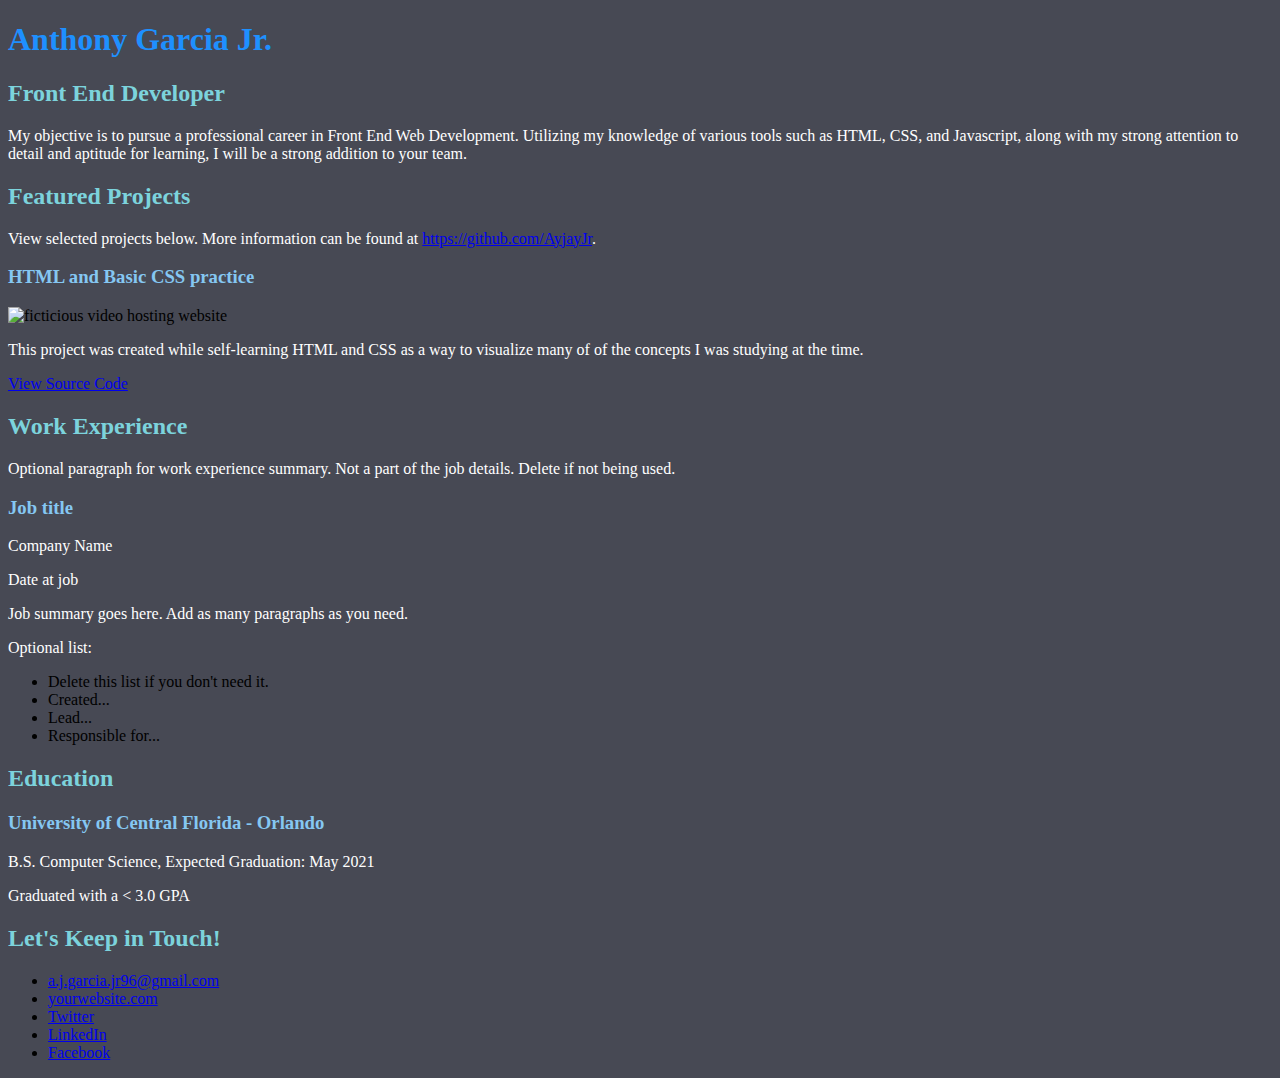
==== css/index.html @ 49ad1467 "added a simple color palette" ====
<!DOCTYPE html>
<html lang="en">
  <head>
    <meta charset="UTF-8">
    <meta name="viewport" content="width=device-width, initial-scale=1.0">
    <title>Anthony Garcia Portfolio</title>
    <link rel="stylesheet" href="./styles.css">
  </head>
  <body>
    <main>
      <!-- ***********************  ABOUT / PROFILE  *********************** -->
      <header>
        <h1>Anthony Garcia Jr.</h1>
        <h2>Front End Developer</h2>

        <p>My objective is to pursue a professional career in Front End Web Development.
          Utilizing my knowledge of various tools such as HTML, CSS, and Javascript,
          along with my strong attention to detail and aptitude for learning, I will be a strong
          addition to your team.</p>
      </header>

      <!-- ********************  PROJECTS / PORTFOLIO  ********************* -->
      <section>
        <h2>Featured Projects</h2>
        <p>View selected projects below. More information can be found at <a href="https://github.com/AyjayJr">https://github.com/AyjayJr</a>.</p>

        <!-- Copy the whole <section> block to add more projects. -->
        <section>
          <h3>HTML and Basic CSS practice</h3>
          <img src="../images/first_page.png" alt="ficticious video hosting website" title="first web page">
          <p>This project was created while self-learning HTML and CSS as a way to visualize many of
            of the concepts I was studying at the time.</p>
          <a href="https://github.com/AyjayJr/HTML-basics" target="_blank">View Source Code</a>
        </section>
        <!-- End of Project block. -->
      </section>

      <!-- ***********************  WORK EXPERIENCE  *********************** -->
      <section>
        <h2>Work Experience</h2>
        <p>Optional paragraph for work experience summary. Not a part of the job details. Delete if not being used.</p>

        <!-- Copy this whole <section> block to add more jobs. -->
        <section>
          <h3>Job title</h3>
          <p>Company Name</p>
          <p>Date at job</p>
          <p>Job summary goes here. Add as many paragraphs as you need.</p>
          <p>Optional list:</p>
          <ul>
            <li>Delete this list if you don't need it.</li>
            <li>Created...</li>
            <li>Lead...</li>
            <li>Responsible for...</li>
          </ul>
        </section>
        <!-- End of Job block. -->
      </section>

      <!-- ******************  EDUCATION & CERTIFICATIONS ****************** -->
      <section>
        <h2>Education</h2>

        <!-- Copy this whole <section> block to add more schools. -->
        <section>
          <h3>University of Central Florida - Orlando</h3>
          <p>B.S. Computer Science, Expected Graduation: May 2021</p>
          <p>Graduated with a < 3.0 GPA</p>
        </section>
        <!-- End of School block. -->
      </section>

      <!-- *****************  CONTACT INFO / SOCIAL MEDIA  ***************** -->
      <footer>
        <h2>Let's Keep in Touch!</h2>

        <!-- Social media and contact links. Add or remove any networks. -->
        <ul>
          <li><a href="mailto:a.j.garcia.jr96@gmail.com">a.j.garcia.jr96@gmail.com</a></li>
          <li><a href="http://yourwebsite.com" target="_blank">yourwebsite.com</a></li>
          <li><a href="#" target="_blank">Twitter</a></li>
          <li><a href="#" target="_blank">LinkedIn</a></li>
          <li><a href="#" target="_blank">Facebook</a></li>
        </ul>
      </footer>
    </main>
  </body>
</html>
---- css/styles.css ----
img {
  width: 300px;
}

body {
  background-color: #474954;
}

h1 {
  color: dodgerblue;
}

h2 {
  color: #7cd3dc;
}

h3 {
  color:#85c7f2;
}

p {
  color: white;
}
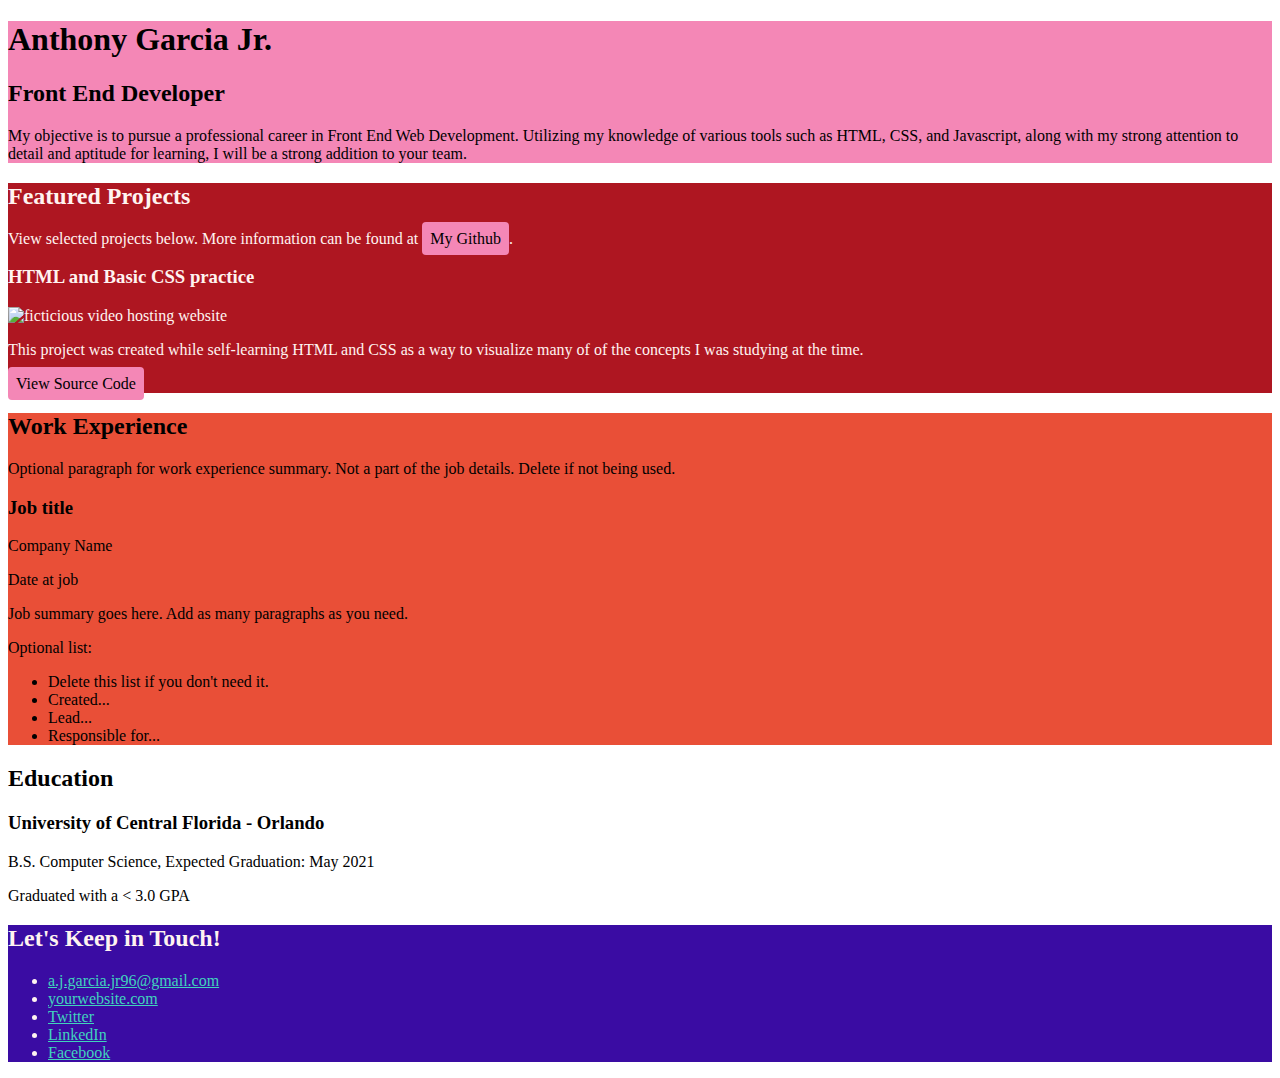
==== commit 4e01b38a: "background colors, links colors, and hover animations" ====
--- a/css/index.html
+++ b/css/index.html
@@ -20,9 +20,9 @@
       </header>
 
       <!-- ********************  PROJECTS / PORTFOLIO  ********************* -->
-      <section>
+      <section class="projects">
         <h2>Featured Projects</h2>
-        <p>View selected projects below. More information can be found at <a href="https://github.com/AyjayJr">https://github.com/AyjayJr</a>.</p>
+        <p>View selected projects below. More information can be found at <a class="btn" href="https://github.com/AyjayJr">My Github</a>.</p>
 
         <!-- Copy the whole <section> block to add more projects. -->
         <section>
@@ -30,13 +30,13 @@
           <img src="../images/first_page.png" alt="ficticious video hosting website" title="first web page">
           <p>This project was created while self-learning HTML and CSS as a way to visualize many of
             of the concepts I was studying at the time.</p>
-          <a href="https://github.com/AyjayJr/HTML-basics" target="_blank">View Source Code</a>
+          <a class="btn" href="https://github.com/AyjayJr/HTML-basics" target="_blank">View Source Code</a>
         </section>
         <!-- End of Project block. -->
       </section>
 
       <!-- ***********************  WORK EXPERIENCE  *********************** -->
-      <section>
+      <section class="work-experience">
         <h2>Work Experience</h2>
         <p>Optional paragraph for work experience summary. Not a part of the job details. Delete if not being used.</p>
 
@@ -58,7 +58,7 @@
       </section>
 
       <!-- ******************  EDUCATION & CERTIFICATIONS ****************** -->
-      <section>
+      <section class="education">
         <h2>Education</h2>
 
         <!-- Copy this whole <section> block to add more schools. -->
@@ -71,7 +71,7 @@
       </section>
 
       <!-- *****************  CONTACT INFO / SOCIAL MEDIA  ***************** -->
-      <footer>
+      <footer class="contact-info">
         <h2>Let's Keep in Touch!</h2>
 
         <!-- Social media and contact links. Add or remove any networks. -->
@@ -79,8 +79,8 @@
           <li><a href="mailto:a.j.garcia.jr96@gmail.com">a.j.garcia.jr96@gmail.com</a></li>
           <li><a href="http://yourwebsite.com" target="_blank">yourwebsite.com</a></li>
           <li><a href="#" target="_blank">Twitter</a></li>
-          <li><a href="#" target="_blank">LinkedIn</a></li>
-          <li><a href="#" target="_blank">Facebook</a></li>
+          <li><a href="##" target="_blank">LinkedIn</a></li>
+          <li><a href="####" target="_blank">Facebook</a></li>
         </ul>
       </footer>
     </main>
--- a/css/styles.css
+++ b/css/styles.css
@@ -1,23 +1,69 @@
+/* Global Styles
+--------------------------------------------------------*/
 img {
   width: 300px;
 }
 
 body {
-  background-color: #474954;
+  color: black;
 }
 
-h1 {
-  color: dodgerblue;
+a:link {
+  color:  #41d3bd;
 }
 
-h2 {
-  color: #7cd3dc;
+a:visited {
+  color: #f3ffe1;
 }
 
-h3 {
-  color:#85c7f2;
+a:hover {
+  text-decoration: none;
 }
 
-p {
-  color: white;
+/* Profile
+--------------------------------------------------------*/
+header {
+  background: #f487b6;
+}
+
+/* Projects
+--------------------------------------------------------*/
+.projects {
+  background: #ae1621;
+  /*color: #bfdbf7;*/
+  color: #fff3f0;
+}
+
+.projects a {
+
+}
+
+.projects .btn {
+  background: #f487b6;
+  color: black;
+  text-decoration: none;
+  padding: 8px;
+  border-radius: 4px;
+}
+
+.projects a:hover {
+  background: rgba(244, 135, 182, 100);
+}
+
+
+/* Work Experience
+--------------------------------------------------------*/
+.work-experience {
+  background: #e94f37;
+  /*color: #393e41;*/
+}
+
+/* Education
+--------------------------------------------------------*/
+
+/* Contact Info
+--------------------------------------------------------*/
+footer {
+  background: #3a0ca3;
+  color: #fff3f0;
 }